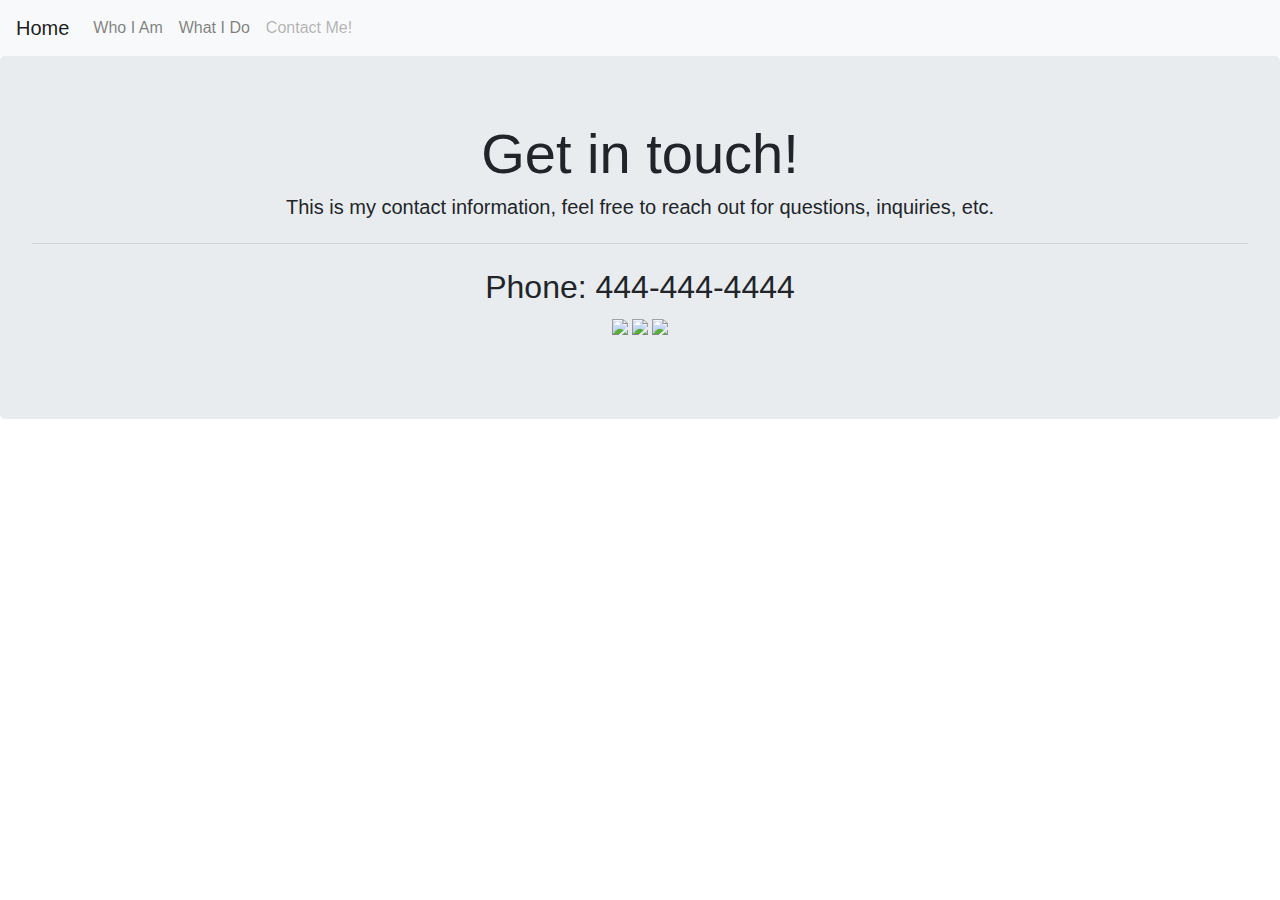
==== contactme.html @ 2b059a46 "Add files via upload" ====
<!DOCTYPE html>
<html lang="en">
    <head>
        <meta charset="UTF-8">
        <title>Contact Me!</title>
        <link rel="stylesheet" href="https://maxcdn.bootstrapcdn.com/bootstrap/4.0.0/css/bootstrap.min.css" integrity="sha384-Gn5384xqQ1aoWXA+058RXPxPg6fy4IWvTNh0E263XmFcJlSAwiGgFAW/dAiS6JXm" crossorigin="anonymous">

    </head>
    <body>
        <nav class="navbar navbar-expand-lg navbar-light bg-light">
            <a class="navbar-brand" href="homepage.html">Home</a>
            <button class="navbar-toggler" type="button" data-toggle="collapse" data-target="#navbarNavAltMarkup" aria-controls="navbarNavAltMarkup" aria-expanded="false" aria-label="Toggle navigation">
                <span class="navbar-toggler-icon"></span>
            </button>
            <div class="collapse navbar-collapse" id="navbarNavAltMarkup">
                <div class="navbar-nav">
                    <a class="nav-item nav-link" href="whoiam.html">Who I Am</a>
                    <a class="nav-item nav-link" href="whatido.html">What I Do</a>
                    <a class="nav-item nav-link disabled" href="contactme.html">Contact Me!</a>
                </div>
            </div>
        </nav>

        <div class="jumbotron">
            <h1 align="center" class="display-4">Get in touch!</h1>
            <h2 align="center" class="lead">This is my contact information, feel free to reach out for questions, inquiries, etc.</h2>
            <hr class="my-4">
            <h2 align="center">Phone: 444-444-4444</h2>

            <div align="center">
                <a style="display:inline-block;align-content: center;" href="facebook.com" target="_blank"><img src="assets/facebook.png" ></a>
                <a style="display:inline-block;align-content: center;" href="linkedin.com" target="_blank"><img src="assets/linkedin.png" ></a> 
                <a style="display:inline-block; align-content: center;" href="github.com" target="_blank"><img src="assets/github.png" ></a>        
            </div>

            </p>
        </div>
    <div>

    </div>

    <script src="https://code.jquery.com/jquery-3.2.1.slim.min.js" integrity="sha384-KJ3o2DKtIkvYIK3UENzmM7KCkRr/rE9/Qpg6aAZGJwFDMVNA/GpGFF93hXpG5KkN" crossorigin="anonymous"></script>
    <script src="https://cdnjs.cloudflare.com/ajax/libs/popper.js/1.12.9/umd/popper.min.js" integrity="sha384-ApNbgh9B+Y1QKtv3Rn7W3mgPxhU9K/ScQsAP7hUibX39j7fakFPskvXusvfa0b4Q" crossorigin="anonymous"></script>
    <script src="https://maxcdn.bootstrapcdn.com/bootstrap/4.0.0/js/bootstrap.min.js" integrity="sha384-JZR6Spejh4U02d8jOt6vLEHfe/JQGiRRSQQxSfFWpi1MquVdAyjUar5+76PVCmYl" crossorigin="anonymous"></script>
    </body>
</html>
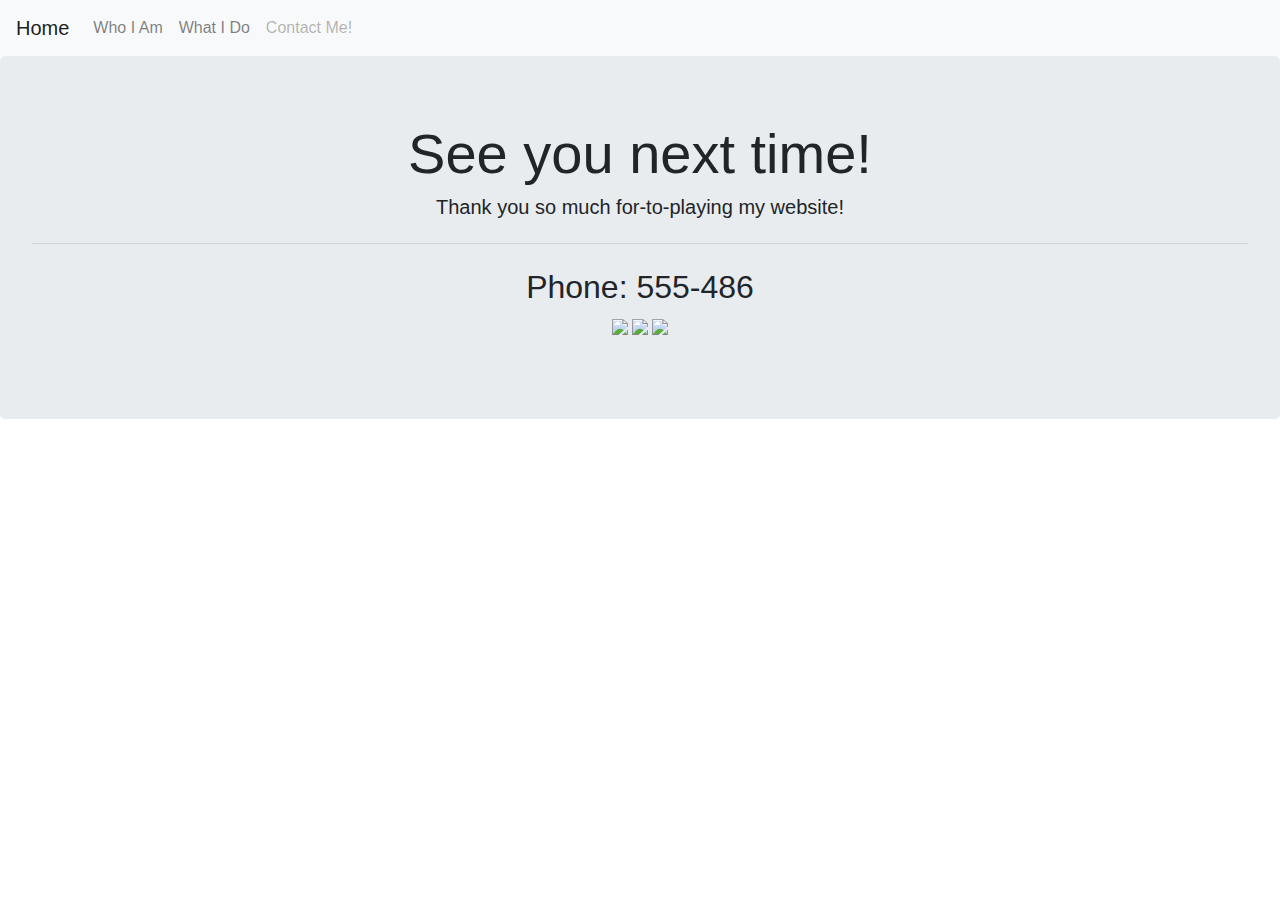
==== commit 7d0c6bd1: "Update contactme.html" ====
--- a/contactme.html
+++ b/contactme.html
@@ -8,7 +8,7 @@
     </head>
     <body>
         <nav class="navbar navbar-expand-lg navbar-light bg-light">
-            <a class="navbar-brand" href="homepage.html">Home</a>
+            <a class="navbar-brand" href="index.html">Home</a>
             <button class="navbar-toggler" type="button" data-toggle="collapse" data-target="#navbarNavAltMarkup" aria-controls="navbarNavAltMarkup" aria-expanded="false" aria-label="Toggle navigation">
                 <span class="navbar-toggler-icon"></span>
             </button>
@@ -22,15 +22,15 @@
         </nav>
 
         <div class="jumbotron">
-            <h1 align="center" class="display-4">Get in touch!</h1>
-            <h2 align="center" class="lead">This is my contact information, feel free to reach out for questions, inquiries, etc.</h2>
+            <h1 align="center" class="display-4">See you next time!</h1>
+            <h2 align="center" class="lead">Thank you so much for-to-playing my website!</h2>
             <hr class="my-4">
-            <h2 align="center">Phone: 444-444-4444</h2>
+            <h2 align="center">Phone: 555-486</h2>
 
             <div align="center">
-                <a style="display:inline-block;align-content: center;" href="facebook.com" target="_blank"><img src="assets/facebook.png" ></a>
-                <a style="display:inline-block;align-content: center;" href="linkedin.com" target="_blank"><img src="assets/linkedin.png" ></a> 
-                <a style="display:inline-block; align-content: center;" href="github.com" target="_blank"><img src="assets/github.png" ></a>        
+                <a style="display:inline-block;align-content: center;" href="facebook.com" target="_blank"><img src="https://cdn1.iconfinder.com/data/icons/logotypes/32/square-facebook-128.png" ></a>
+                <a style="display:inline-block;align-content: center;" href="linkedin.com" target="_blank"><img src="https://cdn0.iconfinder.com/data/icons/social-flat-rounded-rects/512/linkedin-128.png" ></a> 
+                <a style="display:inline-block; align-content: center;" href="github.com" target="_blank"><img src="https://cdn0.iconfinder.com/data/icons/octicons/1024/mark-github-128.png" ></a>        
             </div>
 
             </p>
@@ -43,4 +43,4 @@
     <script src="https://cdnjs.cloudflare.com/ajax/libs/popper.js/1.12.9/umd/popper.min.js" integrity="sha384-ApNbgh9B+Y1QKtv3Rn7W3mgPxhU9K/ScQsAP7hUibX39j7fakFPskvXusvfa0b4Q" crossorigin="anonymous"></script>
     <script src="https://maxcdn.bootstrapcdn.com/bootstrap/4.0.0/js/bootstrap.min.js" integrity="sha384-JZR6Spejh4U02d8jOt6vLEHfe/JQGiRRSQQxSfFWpi1MquVdAyjUar5+76PVCmYl" crossorigin="anonymous"></script>
     </body>
-</html>+</html>
